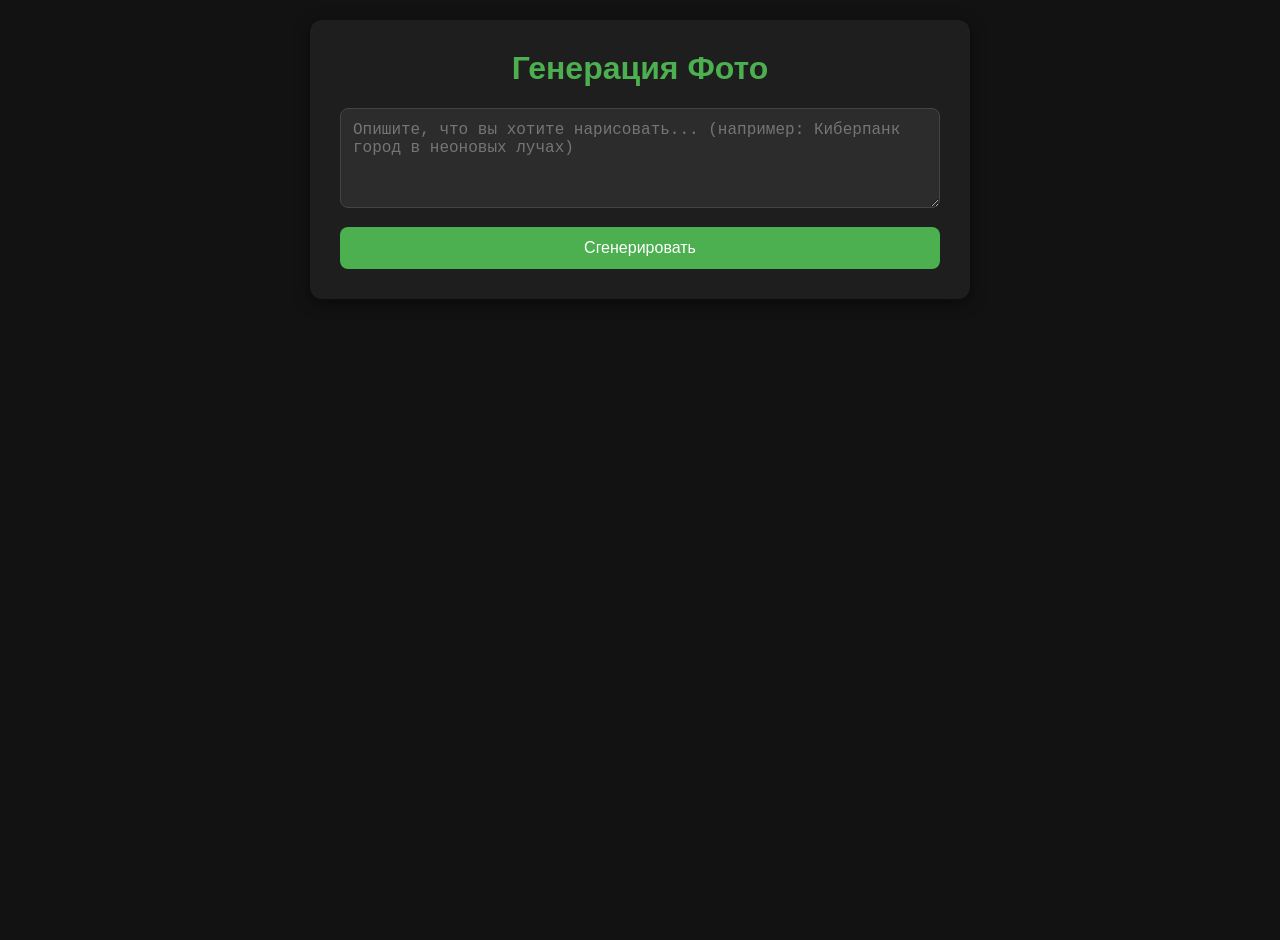
==== image.html @ 1b422349 "Add auto-deploy workflow" ====
<!DOCTYPE html>
<html lang="ru">
<head>
    <meta charset="UTF-8">
    <meta name="viewport" content="width=device-width, initial-scale=1.0">
    <title>Пятница - Генератор Изображений</title>
    <style>
        body {
            font-family: 'Segoe UI', Tahoma, Geneva, Verdana, sans-serif;
            background-color: #121212;
            color: #ffffff;
            margin: 0;
            padding: 20px;
            display: flex;
            flex-direction: column;
            align-items: center;
            min-height: 100vh;
        }
        .container {
            background-color: #1e1e1e;
            padding: 30px;
            border-radius: 12px;
            box-shadow: 0 4px 15px rgba(0, 0, 0, 0.5);
            width: 100%;
            max-width: 600px;
        }
        h1 {
            text-align: center;
            color: #4CAF50;
            margin-top: 0;
        }
        textarea {
            width: 100%;
            padding: 12px;
            background-color: #2c2c2c;
            border: 1px solid #444;
            color: white;
            border-radius: 8px;
            font-size: 16px;
            resize: vertical;
            min-height: 100px;
            box-sizing: border-box;
            margin-bottom: 15px;
        }
        textarea:focus {
            outline: none;
            border-color: #4CAF50;
        }
        button {
            width: 100%;
            padding: 12px;
            background-color: #4CAF50;
            color: white;
            border: none;
            border-radius: 8px;
            font-size: 16px;
            cursor: pointer;
            transition: background-color 0.3s;
        }
        button:hover {
            background-color: #45a049;
        }
        button:disabled {
            background-color: #555;
            cursor: not-allowed;
        }
        #result-container {
            margin-top: 20px;
            text-align: center;
            display: none;
        }
        #generated-image {
            max-width: 100%;
            border-radius: 8px;
            box-shadow: 0 4px 10px rgba(0,0,0,0.3);
        }
        #loader {
            display: none;
            text-align: center;
            margin-top: 20px;
            color: #aaa;
        }
        #error-msg {
            color: #ff5252;
            margin-top: 15px;
            text-align: center;
            display: none;
        }
    </style>
</head>
<body>

    <div class="container">
        <h1>Генерация Фото</h1>
        <textarea id="prompt" placeholder="Опишите, что вы хотите нарисовать... (например: Киберпанк город в неоновых лучах)"></textarea>
        <button id="generate-btn" onclick="generateImage()">Сгенерировать</button>
        
        <div id="loader">Пятница рисует, подождите... Это может занять до 20 секунд.</div>
        <div id="error-msg"></div>

        <div id="result-container">
            <img id="generated-image" src="" alt="Сгенерированное изображение">
        </div>
    </div>

    <script>
        async function generateImage() {
            const prompt = document.getElementById('prompt').value.trim();
            const btn = document.getElementById('generate-btn');
            const loader = document.getElementById('loader');
            const resultContainer = document.getElementById('result-container');
            const imgElement = document.getElementById('generated-image');
            const errorMsg = document.getElementById('error-msg');

            if (!prompt) {
                alert("Пожалуйста, введите описание!");
                return;
            }

            // UI states
            btn.disabled = true;
            loader.style.display = 'block';
            resultContainer.style.display = 'none';
            errorMsg.style.display = 'none';
            imgElement.src = "";

            try {
                const response = await fetch('/api/generate_image', {
                    method: 'POST',
                    headers: {
                        'Content-Type': 'application/json'
                    },
                    body: JSON.stringify({ prompt: prompt })
                });

                const data = await response.json();

                if (response.ok && data.status === 'success') {
                    // Вставляем base64 строку в атрибут src
                    imgElement.src = "data:image/jpeg;base64," + data.image_base64;
                    resultContainer.style.display = 'block';
                } else {
                    throw new Error(data.message || "Неизвестная ошибка сервера");
                }
            } catch (error) {
                errorMsg.innerText = "Ошибка: " + error.message;
                errorMsg.style.display = 'block';
            } finally {
                btn.disabled = false;
                loader.style.display = 'none';
            }
        }
    </script>
</body>
</html>
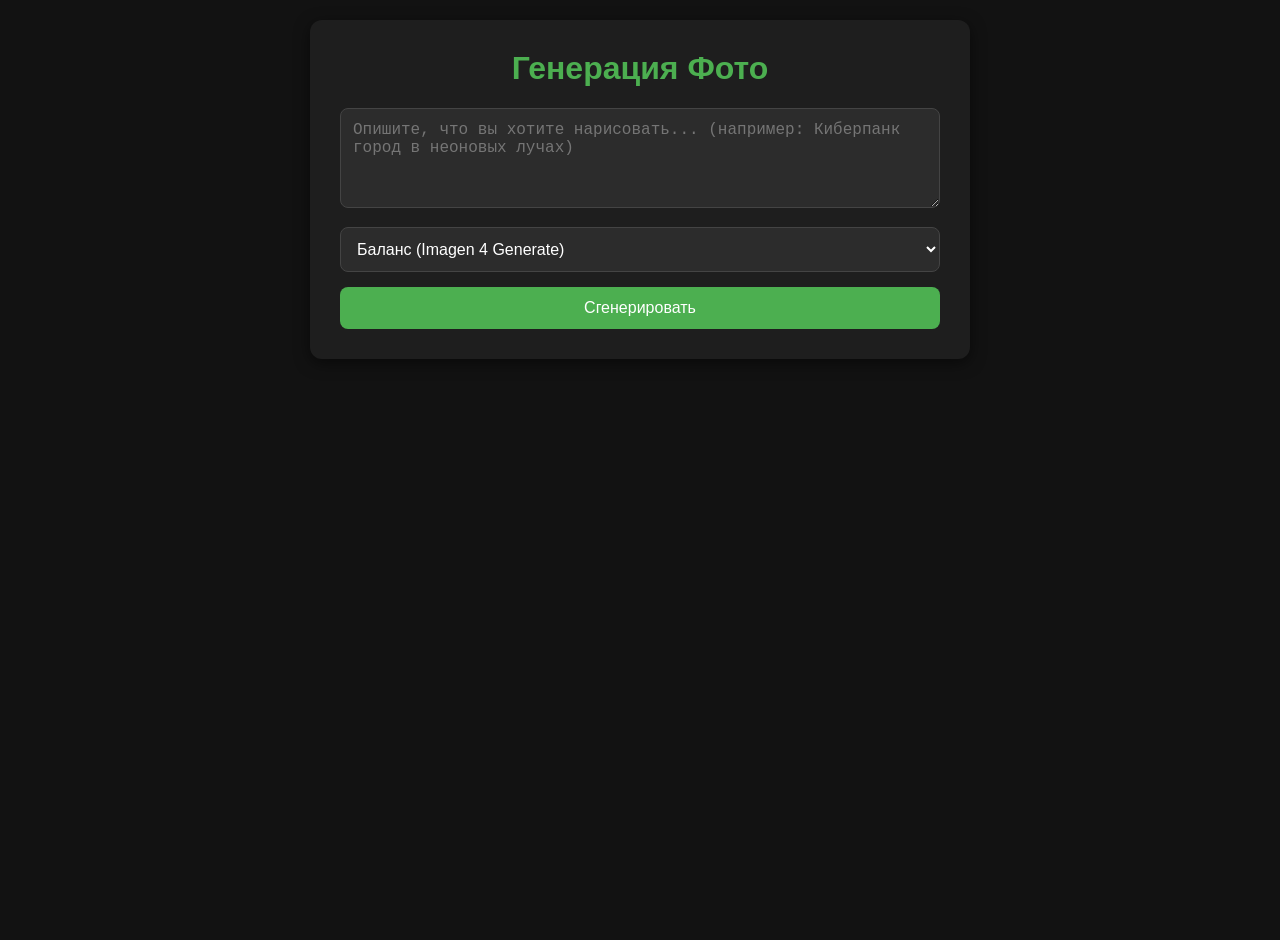
==== commit ceb4f97b: "image" ====
--- a/image.html
+++ b/image.html
@@ -43,6 +43,22 @@
             margin-bottom: 15px;
         }
         textarea:focus {
+            outline: none;
+            border-color: #4CAF50;
+        }
+        select {
+            width: 100%;
+            padding: 12px;
+            background-color: #2c2c2c;
+            border: 1px solid #444;
+            color: white;
+            border-radius: 8px;
+            font-size: 16px;
+            margin-bottom: 15px;
+            box-sizing: border-box;
+            cursor: pointer;
+        }
+        select:focus {
             outline: none;
             border-color: #4CAF50;
         }
@@ -93,9 +109,16 @@
     <div class="container">
         <h1>Генерация Фото</h1>
         <textarea id="prompt" placeholder="Опишите, что вы хотите нарисовать... (например: Киберпанк город в неоновых лучах)"></textarea>
+        
+        <select id="model-type">
+            <option value="fast">Скоростная генерация (Imagen 4 Fast)</option>
+            <option value="generate" selected>Баланс (Imagen 4 Generate)</option>
+            <option value="ultra">Высочайшее качество (Imagen 4 Ultra)</option>
+        </select>
+
         <button id="generate-btn" onclick="generateImage()">Сгенерировать</button>
         
-        <div id="loader">Пятница рисует, подождите... Это может занять до 20 секунд.</div>
+        <div id="loader">Пятница рисует, подождите...</div>
         <div id="error-msg"></div>
 
         <div id="result-container">
@@ -106,6 +129,8 @@
     <script>
         async function generateImage() {
             const prompt = document.getElementById('prompt').value.trim();
+            const modelType = document.getElementById('model-type').value;
+            
             const btn = document.getElementById('generate-btn');
             const loader = document.getElementById('loader');
             const resultContainer = document.getElementById('result-container');
@@ -130,7 +155,7 @@
                     headers: {
                         'Content-Type': 'application/json'
                     },
-                    body: JSON.stringify({ prompt: prompt })
+                    body: JSON.stringify({ prompt: prompt, model_type: modelType })
                 });
 
                 const data = await response.json();
